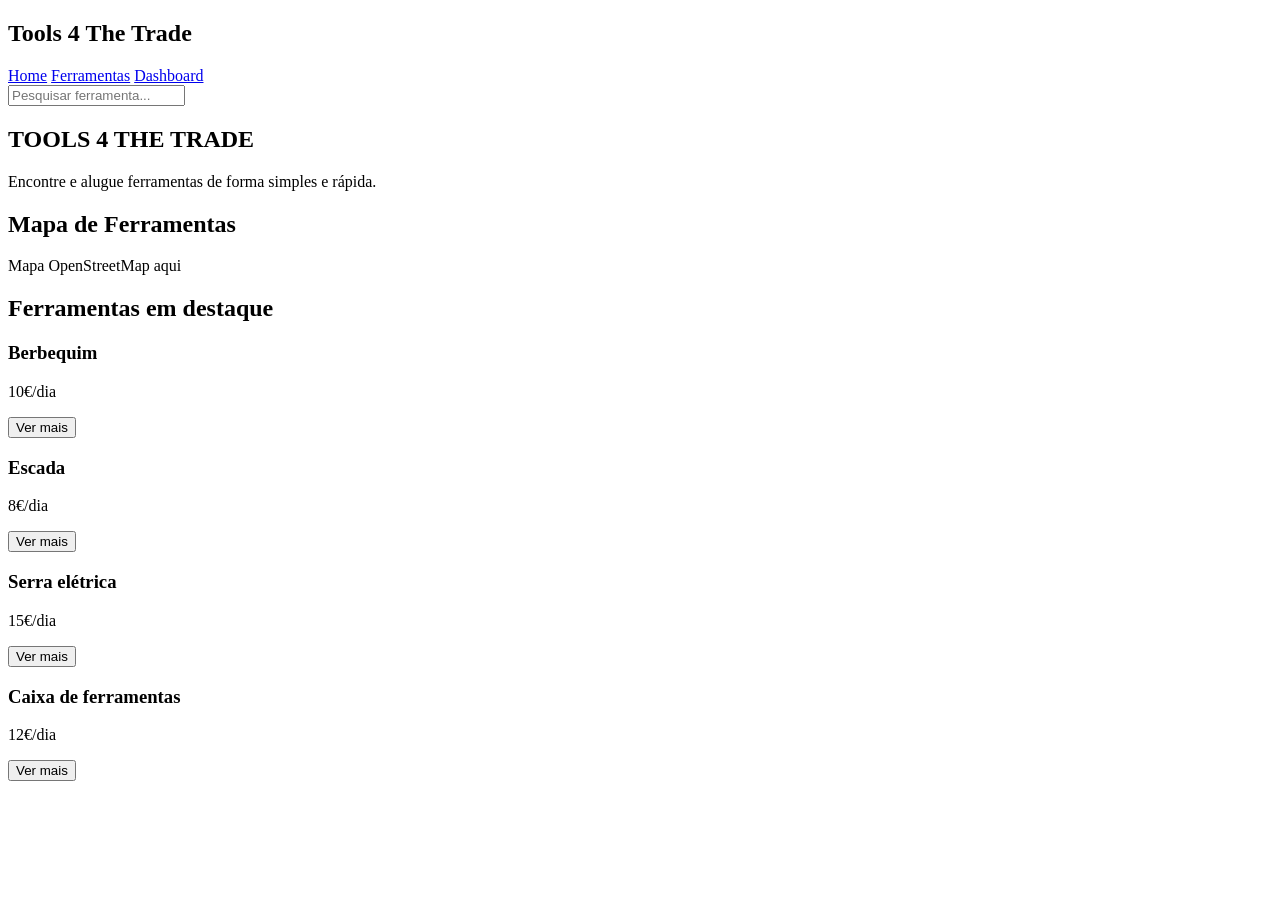
==== frontend/pages/index.html @ f506fa03 "update base" ====
<!DOCTYPE html>
<html lang="pt">
<head>
    <meta charset="UTF-8">
    <meta name="description" content="Tools 4 The Trade">
    <meta name="viewport" content="width=device-width, initial-scale=1.0">
    <title>Tools 4 The Trade</title>
    <link rel="stylesheet" href="style.css">
</head>
<body>
    <div class="layout">

        <aside class="sidebar">
            <h2 class="logo">Tools 4 The Trade</h2>
            <nav class="menu">
                <a href="index.html">Home</a>
                <a href="ferramentas.html">Ferramentas</a>
                <a href="dashboard.html">Dashboard</a>
            </nav>
        </aside>

        <div class="content">
            <header class="topbar">
                <div class="search-box">
                    <input type="text" placeholder="Pesquisar ferramenta...">
                </div>
                <div class="profile-circle"></div>
            </header>

            <main class="main-area">
                <section class="hero">
                    <h1>TOOLS 4 THE TRADE</h1>
                    <p>Encontre e alugue ferramentas de forma simples e rápida.</p>
                </section>

                <section class="map-section">
                    <h2>Mapa de Ferramentas</h2>
                    <div class="map-placeholder">
                        Mapa OpenStreetMap aqui
                    </div>
                </section>

                <section class="tools-section">
                    <h2>Ferramentas em destaque</h2>

                    <div class="tools-grid">
                        <article class="tool-card">
                            <h3>Berbequim</h3>
                            <p>10€/dia</p>
                            <button>Ver mais</button>
                        </article>

                        <article class="tool-card">
                            <h3>Escada</h3>
                            <p>8€/dia</p>
                            <button>Ver mais</button>
                        </article>

                        <article class="tool-card">
                            <h3>Serra elétrica</h3>
                            <p>15€/dia</p>
                            <button>Ver mais</button>
                        </article>

                        <article class="tool-card">
                            <h3>Caixa de ferramentas</h3>
                            <p>12€/dia</p>
                            <button>Ver mais</button>
                        </article>
                    </div>
                </section>
            </main>
        </div>
    </div>

    <script src="script.js"></script>
</body>
</html>
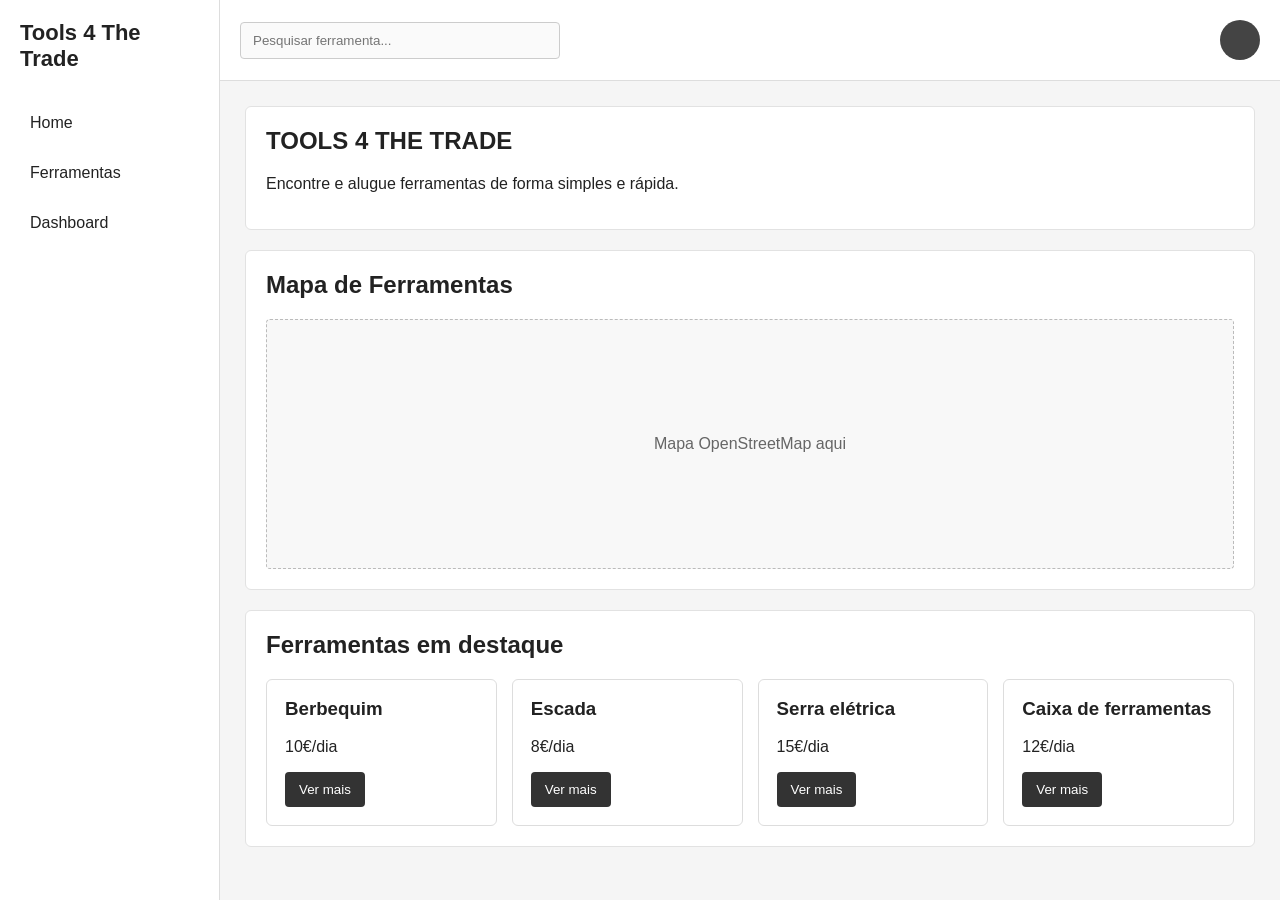
==== commit de64be13: "fix paths a partir de agora quando forem fazer algo coloquem o path como "<link rel="stylesheet" hre" ====
--- a/frontend/pages/index.html
+++ b/frontend/pages/index.html
@@ -5,7 +5,7 @@
     <meta name="description" content="Tools 4 The Trade">
     <meta name="viewport" content="width=device-width, initial-scale=1.0">
     <title>Tools 4 The Trade</title>
-    <link rel="stylesheet" href="style.css">
+    <link rel="stylesheet" href="../css/style.css">
 </head>
 <body>
     <div class="layout">
@@ -73,6 +73,6 @@
         </div>
     </div>
 
-    <script src="script.js"></script>
+    <script src="../js/script.js"></script>
 </body>
 </html>
--- a/frontend/css/style.css
+++ b/frontend/css/style.css
@@ -0,0 +1,245 @@
+* {
+    box-sizing: border-box;
+}
+
+body {
+    margin: 0;
+    font-family: Arial, sans-serif;
+    background-color: #f5f5f5;
+    color: #222222;
+}
+
+.layout {
+    display: flex;
+    min-height: 100vh;
+}
+
+/* Sidebar */
+.sidebar {
+    width: 220px;
+    background-color: #ffffff;
+    border-right: 1px solid #dddddd;
+    padding: 20px;
+}
+
+.logo {
+    margin-top: 0;
+    margin-bottom: 30px;
+    font-size: 22px;
+}
+
+.menu a {
+    display: block;
+    text-decoration: none;
+    color: #222222;
+    padding: 12px 10px;
+    margin-bottom: 8px;
+    border-radius: 4px;
+}
+
+.menu a:hover {
+    background-color: #f0f0f0;
+}
+
+/* Conteúdo */
+.content {
+    flex: 1;
+}
+
+/* Topbar */
+.topbar {
+    background-color: #ffffff;
+    border-bottom: 1px solid #dddddd;
+    padding: 20px;
+    display: flex;
+    justify-content: space-between;
+    align-items: center;
+}
+
+.search-box input {
+    width: 320px;
+    max-width: 100%;
+    padding: 10px 12px;
+    border: 1px solid #cccccc;
+    border-radius: 4px;
+    background-color: #fafafa;
+}
+
+.profile-circle {
+    width: 40px;
+    height: 40px;
+    background-color: #444444;
+    border-radius: 50%;
+}
+
+/* Área principal */
+.main-area {
+    padding: 25px;
+}
+
+.hero,
+.map-section,
+.tools-section,
+.form-section,
+.dashboard-section {
+    background-color: #ffffff;
+    padding: 20px;
+    margin-bottom: 20px;
+    border: 1px solid #e2e2e2;
+    border-radius: 6px;
+}
+
+.hero h1,
+.tools-section h1,
+.form-section h1,
+.dashboard-section h1,
+.map-section h2,
+.tools-section h2 {
+    margin-top: 0;
+}
+
+/* Placeholder do mapa */
+.map-placeholder {
+    height: 250px;
+    background-color: #f8f8f8;
+    border: 1px dashed #bbbbbb;
+    border-radius: 4px;
+    display: flex;
+    justify-content: center;
+    align-items: center;
+    color: #666666;
+}
+
+/* Grid de ferramentas */
+.tools-grid {
+    display: grid;
+    grid-template-columns: repeat(4, 1fr);
+    gap: 15px;
+}
+
+.tool-card {
+    background-color: #ffffff;
+    border: 1px solid #dddddd;
+    border-radius: 6px;
+    padding: 18px;
+}
+
+.tool-card h3 {
+    margin-top: 0;
+}
+
+/* Botões */
+.tool-card button,
+.tool-form button {
+    background-color: #333333;
+    color: #ffffff;
+    border: none;
+    padding: 10px 14px;
+    border-radius: 4px;
+    cursor: pointer;
+}
+
+.tool-card button:hover,
+.tool-form button:hover {
+    background-color: #222222;
+}
+
+.page-action {
+    margin-bottom: 20px;
+}
+
+.simple-button {
+    display: inline-block;
+    text-decoration: none;
+    background-color: #333333;
+    color: #ffffff;
+    padding: 10px 14px;
+    border-radius: 4px;
+}
+
+.simple-button:hover {
+    background-color: #222222;
+}
+
+/* Formulário */
+.tool-form {
+    display: flex;
+    flex-direction: column;
+}
+
+.tool-form label {
+    margin-top: 10px;
+    margin-bottom: 6px;
+    font-weight: bold;
+}
+
+.tool-form input,
+.tool-form textarea {
+    padding: 10px 12px;
+    border: 1px solid #cccccc;
+    border-radius: 4px;
+    background-color: #fafafa;
+}
+
+.tool-form textarea {
+    min-height: 100px;
+    resize: vertical;
+}
+
+/* Dashboard */
+.stats-grid {
+    display: grid;
+    grid-template-columns: repeat(4, 1fr);
+    gap: 15px;
+}
+
+.stat-box {
+    background-color: #ffffff;
+    border: 1px solid #dddddd;
+    border-radius: 6px;
+    padding: 20px;
+    text-align: center;
+}
+
+.stat-box h3 {
+    margin-top: 0;
+}
+
+/* Responsivo */
+@media (max-width: 900px) {
+    .tools-grid,
+    .stats-grid {
+        grid-template-columns: repeat(2, 1fr);
+    }
+
+    .sidebar {
+        width: 180px;
+    }
+}
+
+@media (max-width: 600px) {
+    .layout {
+        flex-direction: column;
+    }
+
+    .sidebar {
+        width: 100%;
+        border-right: none;
+        border-bottom: 1px solid #dddddd;
+    }
+
+    .tools-grid,
+    .stats-grid {
+        grid-template-columns: 1fr;
+    }
+
+    .topbar {
+        flex-direction: column;
+        gap: 15px;
+        align-items: flex-start;
+    }
+
+    .search-box input {
+        width: 100%;
+    }
+}
